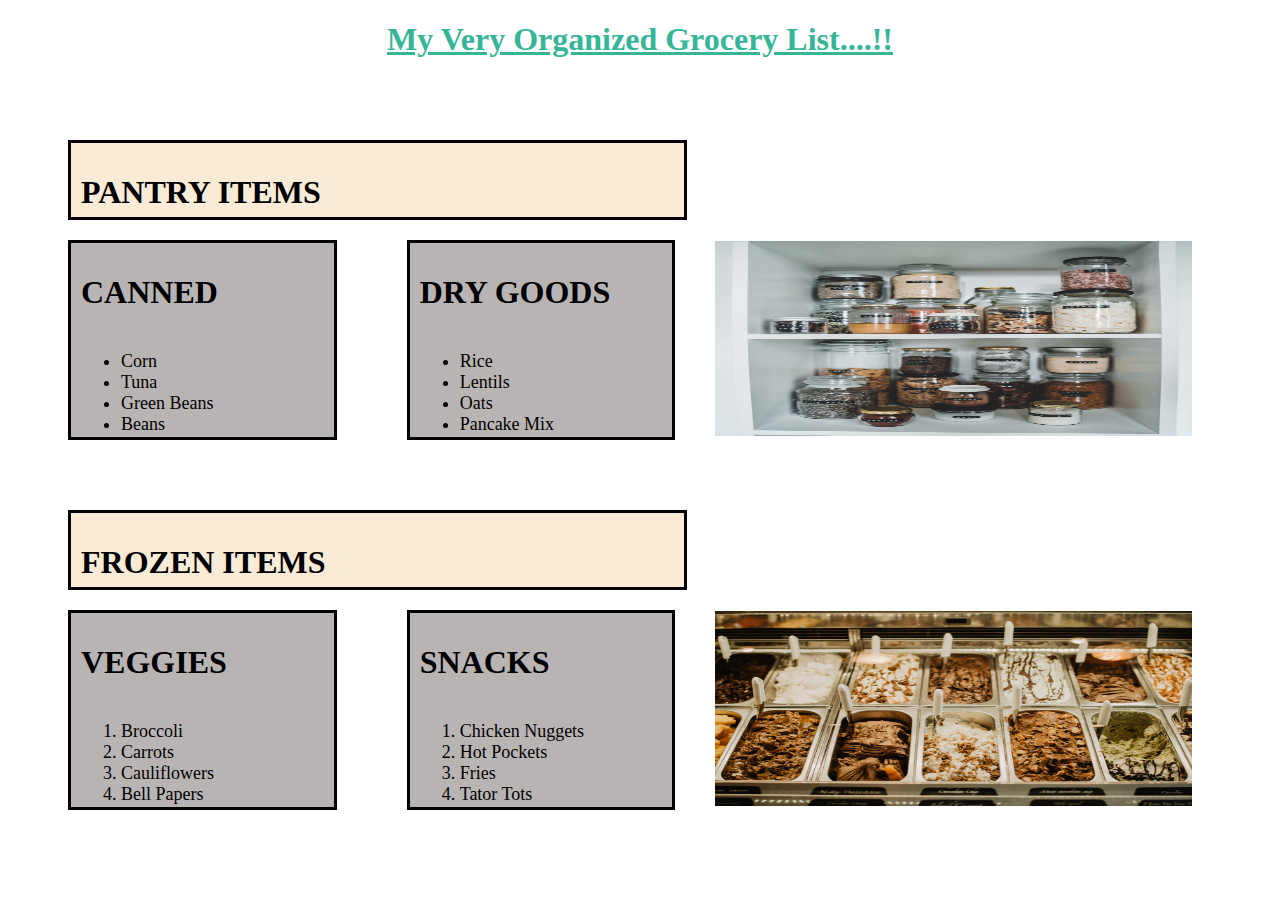
==== Block06/GroceryList.html @ 9d0cb05b "added GroceryList website usinf CSS." ====
<!DOCTYPE html>
<html lang="en">
  <head>
    <meta charset="UTF-8" />
    <meta name="viewport" content="width=device-width, initial-scale=1.0" />
    <title>GroceryList Website</title>
    <!-- <link rel="stylesheet" href="style.css"> -->
    <style type="text/css">
      * {
        box-sizing: border-box;
      }
      .h1 {
        color: rgb(54, 181, 151);
        text-align: center;
        text-decoration: underline;
        padding-bottom: 60px;
      }
      .box {
        width: 49%;
        height: 80px;
        border: 3px solid black;
        padding: 10px;
        /* margin: 33px; */
        margin-left: 60px;
        background-color: antiquewhite;
      }
      .pantryItem-box {
        display: grid;
        width: 25%;
        height: 200px;
        border: 3px solid black;
        padding: 10px;
        margin: 10px;
        background-color: rgb(185, 180, 180);
      }
      .frozenItem-box {
        display: grid;
        width: 25%;
        height: 200px;
        border: 3px solid black;
        padding: 10px;
        margin: 10px;
        background-color: rgb(185, 180, 180);
      }
      .img {
        display: grid;
        width: 25%;
        height: 200px;
        border: 0px solid white;
        padding: 10px;
        margin: 1px;
      }
      .empty-box {
        display: grid;
        width: 25%;
        height: 200px;
        /* border: 3px solid black; */
        padding: 10px;
        margin: 10px;
        /* background-color: rgb(185, 180, 180); */
      }
      .container {
        width: 100%;
        /* border: 5px solid rgb(111, 41, 97); */
        border-radius: 0.5em;
        padding: 10px;
        padding-right: 6px;
        padding-bottom: 60px;
        display: flex;
        justify-content: space-between;
        /* margin: 1em; */
        margin-left: 40px;
        margin-right: 60px;
      }
    </style>
  </head>
  <body>
    <h1 class="h1">My Very Organized Grocery List....!!</h1>

    <div class="box">
      <h1>PANTRY ITEMS</h1>
    </div>
    <div class="container">
      <div class="pantryItem-box" style="margin-right: 60px">
        <h1>CANNED</h1>
        <ul style="font-size: large">
          <li>Corn</li>
          <li>Tuna</li>
          <li>Green Beans</li>
          <li>Beans</li>
        </ul>
      </div>
      <div class="pantryItem-box">
        <h1>DRY GOODS</h1>
        <ul style="font-size: large">
          <li>Rice</li>
          <li>Lentils</li>
          <li>Oats</li>
          <li>Pancake Mix</li>
        </ul>
      </div>
      <div class="img" style="margin-left: 20px">
        <img
          src="PantryItem.jpg"
          ,
          width="477"
          height="195"
          alt="pantry image"
          class=""
        />
      </div>
      <div class="empty-box">
        <h3></h3>
      </div>
    </div>
    <div class="box">
      <h1>FROZEN ITEMS</h1>
    </div>
    <div class="container">
      <div class="frozenItem-box" style="margin-right: 60px">
        <h1>VEGGIES</h1>
        <ol style="font-size: large">
          <li>Broccoli</li>
          <li>Carrots</li>
          <li>Cauliflowers</li>
          <li>Bell Papers</li>
        </ol>
      </div>
      <div class="frozenItem-box">
        <h1>SNACKS</h1>
        <ol style="font-size: large">
          <li>Chicken Nuggets</li>
          <li>Hot Pockets</li>
          <li>Fries</li>
          <li>Tator Tots</li>
        </ol>
      </div>
      <div class="img" style="margin-left: 20px">
        <img
          src="FrozenFood.jpg"
          ,
          width="477"
          height="195"
          alt="Frozen image"
        />
      </div>
      <div class="empty-box">
        <h3></h3>
      </div>
    </div>
  </body>
</html>
---- Block06/style.css ----
.h1 {
    color: rgb(54, 181, 151);
    text-align: center;
}










/* .img {
    max-width: 100%;
    height: auto;
    
}

table{
    margin: auto;
    padding: 10px;
    border: 10rem;
}
/* ol{
    list-style: upper-latin;
} */
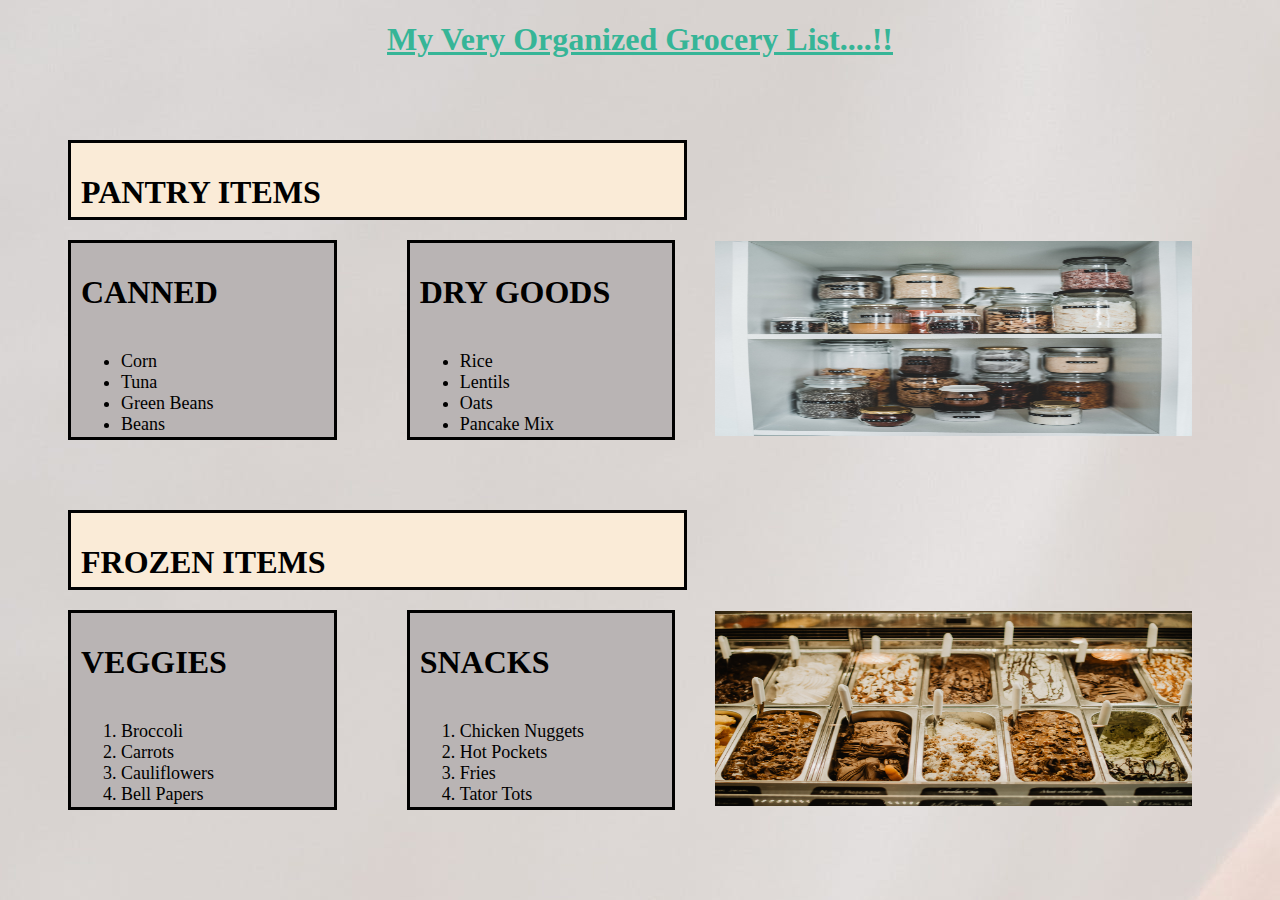
==== commit 48de5e5f: "added GroceryList website using CSS with bgImage." ====
--- a/Block06/GroceryList.html
+++ b/Block06/GroceryList.html
@@ -23,6 +23,7 @@
         /* margin: 33px; */
         margin-left: 60px;
         background-color: antiquewhite;
+        /* background-image: "GroceryBag.jpg"; */
       }
       .pantryItem-box {
         display: grid;
@@ -72,80 +73,84 @@
         margin-left: 40px;
         margin-right: 60px;
       }
+      body {
+        background-image: url("GroceryBag.jpg");
+      }
     </style>
   </head>
   <body>
     <h1 class="h1">My Very Organized Grocery List....!!</h1>
-
-    <div class="box">
-      <h1>PANTRY ITEMS</h1>
-    </div>
-    <div class="container">
-      <div class="pantryItem-box" style="margin-right: 60px">
-        <h1>CANNED</h1>
-        <ul style="font-size: large">
-          <li>Corn</li>
-          <li>Tuna</li>
-          <li>Green Beans</li>
-          <li>Beans</li>
-        </ul>
+    <div class="body">
+      <div class="box">
+        <h1>PANTRY ITEMS</h1>
       </div>
-      <div class="pantryItem-box">
-        <h1>DRY GOODS</h1>
-        <ul style="font-size: large">
-          <li>Rice</li>
-          <li>Lentils</li>
-          <li>Oats</li>
-          <li>Pancake Mix</li>
-        </ul>
+      <div class="container">
+        <div class="pantryItem-box" style="margin-right: 60px">
+          <h1>CANNED</h1>
+          <ul style="font-size: large">
+            <li>Corn</li>
+            <li>Tuna</li>
+            <li>Green Beans</li>
+            <li>Beans</li>
+          </ul>
+        </div>
+        <div class="pantryItem-box">
+          <h1>DRY GOODS</h1>
+          <ul style="font-size: large">
+            <li>Rice</li>
+            <li>Lentils</li>
+            <li>Oats</li>
+            <li>Pancake Mix</li>
+          </ul>
+        </div>
+        <div class="img" style="margin-left: 20px">
+          <img
+            src="PantryItem.jpg"
+            ,
+            width="477"
+            height="195"
+            alt="pantry image"
+            class=""
+          />
+        </div>
+        <div class="empty-box">
+          <h3></h3>
+        </div>
       </div>
-      <div class="img" style="margin-left: 20px">
-        <img
-          src="PantryItem.jpg"
-          ,
-          width="477"
-          height="195"
-          alt="pantry image"
-          class=""
-        />
+      <div class="box">
+        <h1>FROZEN ITEMS</h1>
       </div>
-      <div class="empty-box">
-        <h3></h3>
-      </div>
-    </div>
-    <div class="box">
-      <h1>FROZEN ITEMS</h1>
-    </div>
-    <div class="container">
-      <div class="frozenItem-box" style="margin-right: 60px">
-        <h1>VEGGIES</h1>
-        <ol style="font-size: large">
-          <li>Broccoli</li>
-          <li>Carrots</li>
-          <li>Cauliflowers</li>
-          <li>Bell Papers</li>
-        </ol>
-      </div>
-      <div class="frozenItem-box">
-        <h1>SNACKS</h1>
-        <ol style="font-size: large">
-          <li>Chicken Nuggets</li>
-          <li>Hot Pockets</li>
-          <li>Fries</li>
-          <li>Tator Tots</li>
-        </ol>
-      </div>
-      <div class="img" style="margin-left: 20px">
-        <img
-          src="FrozenFood.jpg"
-          ,
-          width="477"
-          height="195"
-          alt="Frozen image"
-        />
-      </div>
-      <div class="empty-box">
-        <h3></h3>
+      <div class="container">
+        <div class="frozenItem-box" style="margin-right: 60px">
+          <h1>VEGGIES</h1>
+          <ol style="font-size: large">
+            <li>Broccoli</li>
+            <li>Carrots</li>
+            <li>Cauliflowers</li>
+            <li>Bell Papers</li>
+          </ol>
+        </div>
+        <div class="frozenItem-box">
+          <h1>SNACKS</h1>
+          <ol style="font-size: large">
+            <li>Chicken Nuggets</li>
+            <li>Hot Pockets</li>
+            <li>Fries</li>
+            <li>Tator Tots</li>
+          </ol>
+        </div>
+        <div class="img" style="margin-left: 20px">
+          <img
+            src="FrozenFood.jpg"
+            ,
+            width="477"
+            height="195"
+            alt="Frozen image"
+          />
+        </div>
+        <div class="empty-box">
+          <h3></h3>
+        </div>
       </div>
     </div>
   </body>
